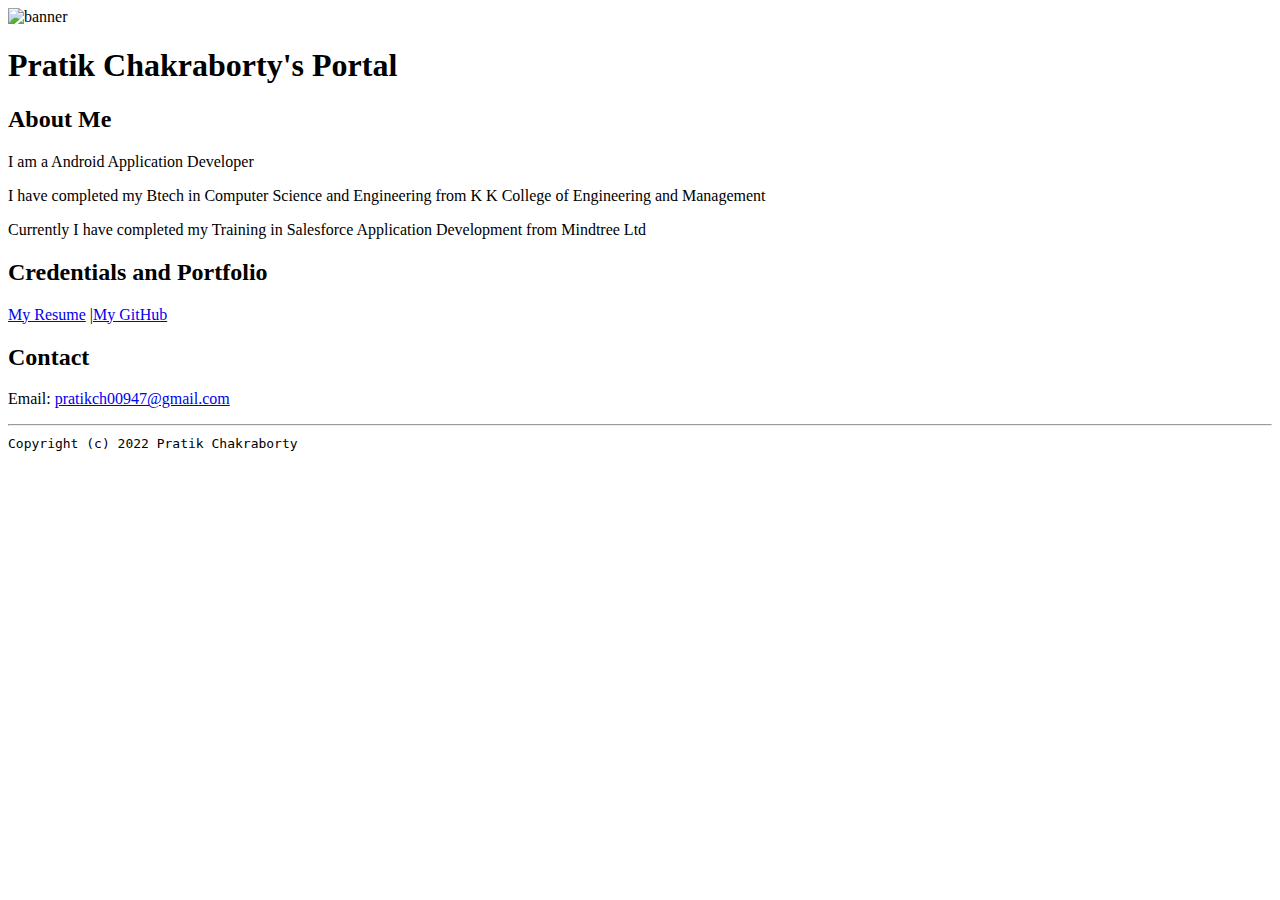
==== index.html @ aff45e44 "Add files via upload" ====
<!doctype html>

<!-- this is a comment for human! -->

<html lang="en">

  <header>
    <title>Pratik Chakraborty's portal</title>
    <link rel="stylesheet" href="css/master.css">
    <link rel="FaviconIcon" href="favicon.ico" type="image/x-icon">
    <link rel="shortcut" href="favicon.ico" type="image/x-icon">
    <meta name="viewport" content="width=device-width, initial-scale=1, shrink-to-fit=no">
    <meta name="name" content="Pratik Chakraborty's Portal">
    <meta name="robots" content="noindex, nofollow">
  </header>

  <body>
    <img src="images/banner.jpg" width="75%" alt="banner">
    <h1>Pratik Chakraborty's Portal</h1>
    <h2>About Me</h2>
    <p>I am a Android Application Developer</p>
    <p>I have completed my Btech in Computer Science and Engineering from K K College of Engineering and Management</p>
    <p>Currently I have completed my Training in Salesforce Application Development from Mindtree Ltd</p>
    <h2>Credentials and Portfolio</h2>

    <p><a href="resume.html">My Resume</a> |<a href="https://github.com/PratikMEH">My GitHub</a></p>
    <h2>Contact</h2>

      <p>Email: <a href="mailto:pratikch00947@gmail.com">pratikch00947@gmail.com</a></p>
  </body>

  <footer>
      <hr>
        <code>Copyright (c) 2022 Pratik Chakraborty </code>
  </footer>

</html>
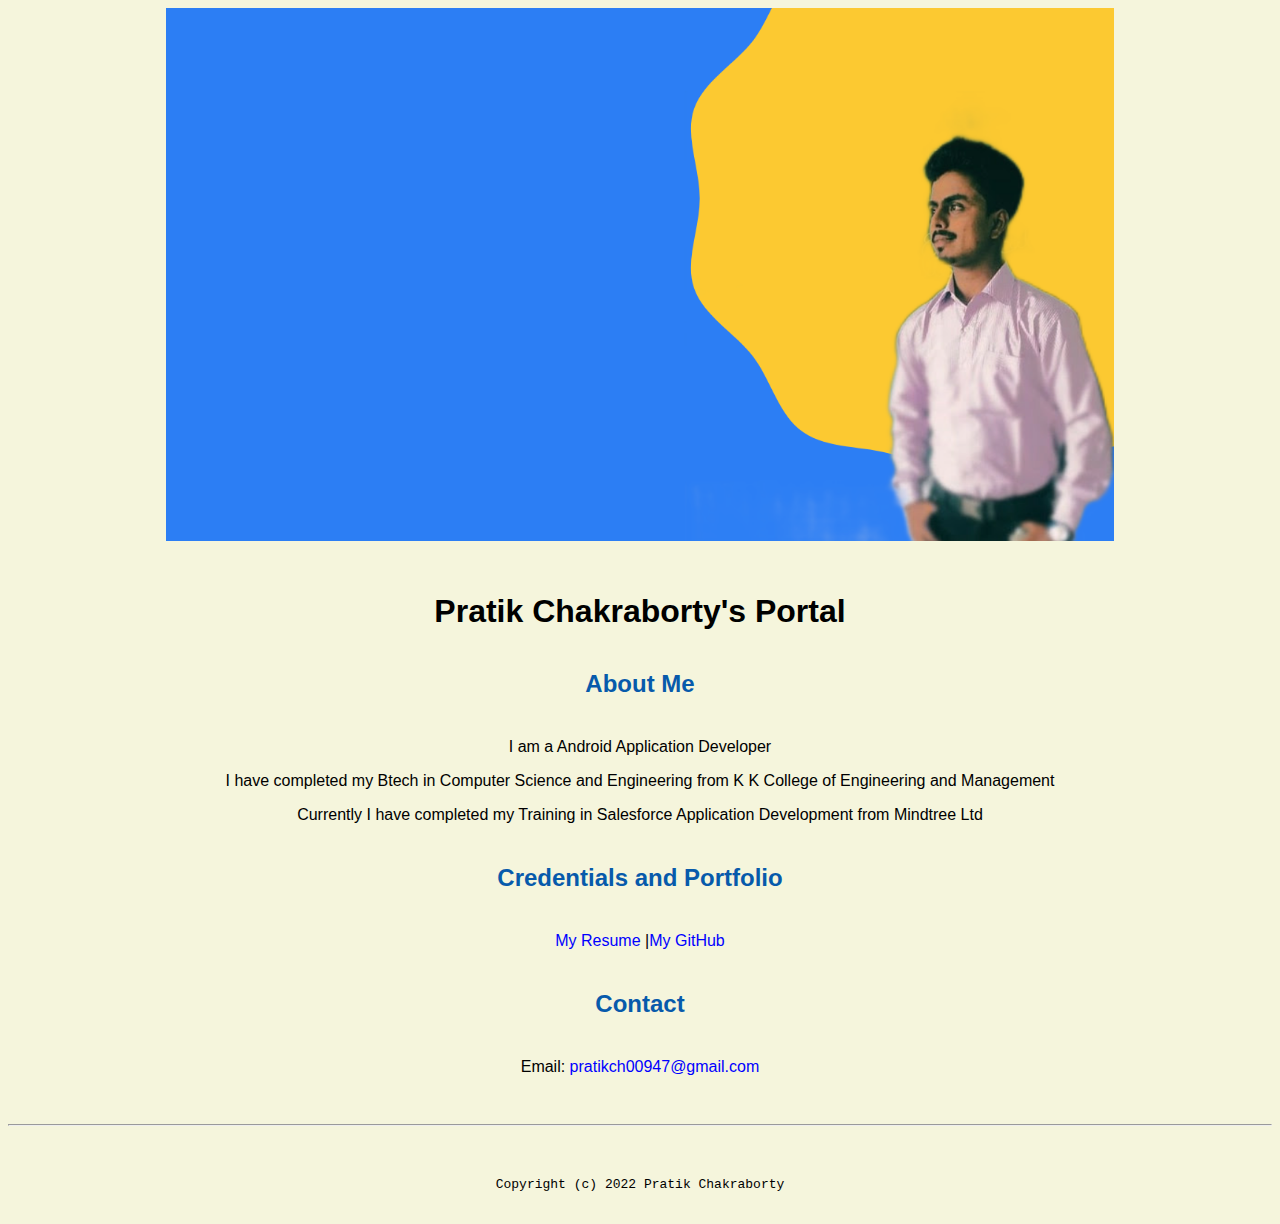
==== commit ee305632: "Banner Changes" ====
--- a/index.html
+++ b/index.html
@@ -15,7 +15,7 @@
   </header>
 
   <body>
-    <img src="images/banner.jpg" width="75%" alt="banner">
+    <img src="images/banner.png" width="75%" alt="banner">
     <h1>Pratik Chakraborty's Portal</h1>
     <h2>About Me</h2>
     <p>I am a Android Application Developer</p>
--- a/css/master.css
+++ b/css/master.css
@@ -0,0 +1,69 @@
+/* Cascading stylesheet for the website */
+
+/* Text inside these asterisks and slashes are comments for human */
+
+  a {
+    color: blue;/* set the text color to blue here */
+    text-decoration: none; /* This means we do not want hyperlinks to be underlined */
+  }
+
+  a:hover {
+    color: red;
+    /* set the text color to red here */
+    text-decoration: none; /* This means we do not want hyperlinks to be underlined */
+  }
+
+  body {
+    background-color: beige;
+    color: black;
+    font-family: Arial, Helvetica, sans-serif;
+    text-align: center;
+    /* set the background color here */
+    /* set the text color to black here */
+    /* set the font here */
+    /* set the text alignment here */
+   }
+
+  footer {
+    margin-top: 2rem;
+    margin-bottom: 2rem;
+  }
+
+  h1 {
+    margin-bottom: 0.5rem;
+    margin-top: 3rem;
+   }
+
+  h2 {
+    color: #075AAB;
+    /* set the text color of to #075AAB here */
+    /* set both the bottom margin and top margin to 2.5rem here */
+    margin-bottom: 2.5rem;
+    margin-top: 2.5rem;
+   }
+
+  h3 {
+    margin-bottom: 0;
+    margin-top: 2rem;
+  }
+
+  h4 {
+    margin-bottom: 1rem;
+    margin-top: 0.5rem;
+  }
+
+  h5 {
+    margin-top: 0.5rem;
+  }
+
+  hr {
+    margin-bottom: 3rem;
+    margin-top: 3rem;
+  }
+
+  /* this controls how the bullet points in the resume page looks */
+  ul {
+    display: table;
+    margin: 0 auto;
+    text-align: left;
+  }
